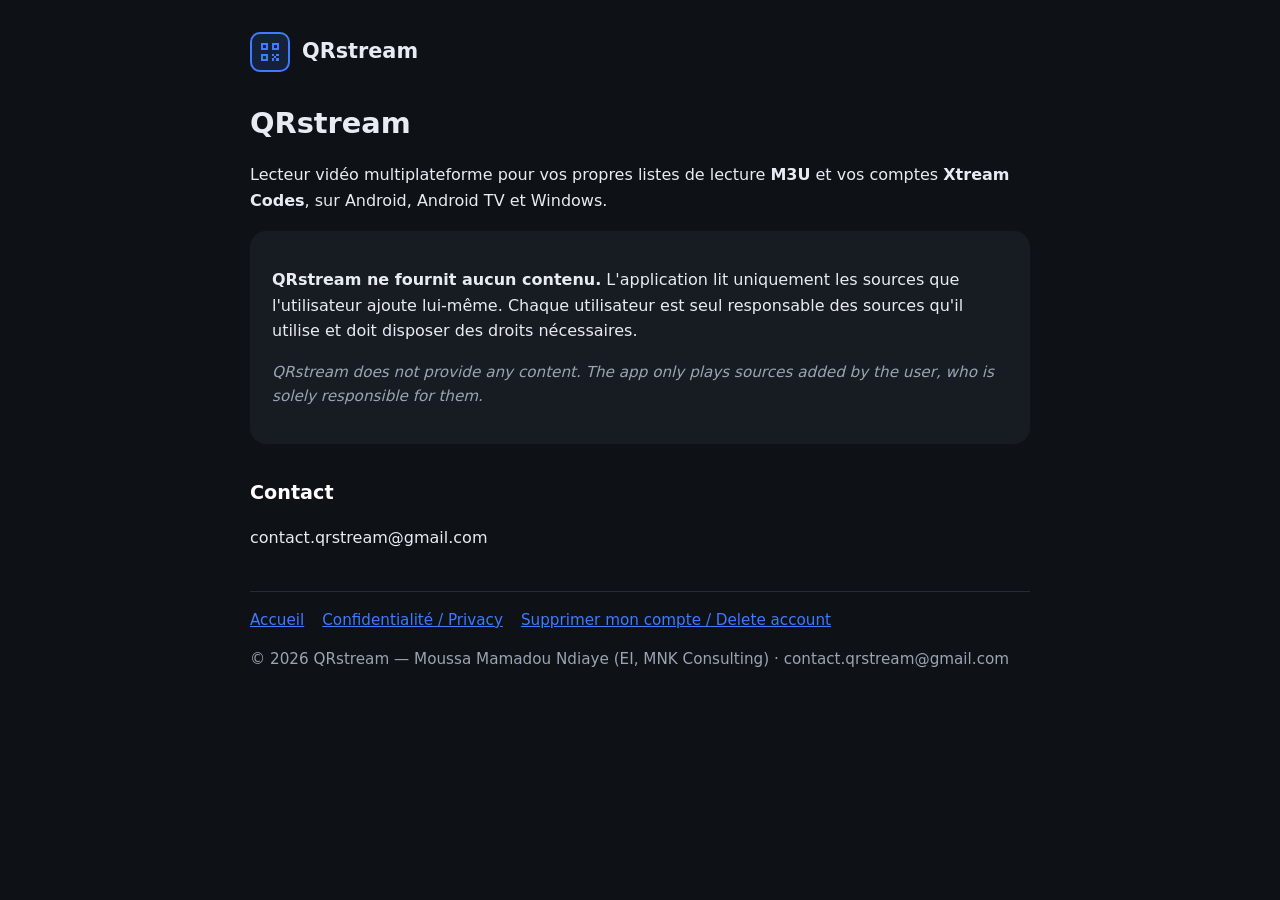
==== index.html @ c594b89a "Add files via upload" ====
<!DOCTYPE html>
<html lang="fr"><head><meta charset="utf-8"><meta name="viewport" content="width=device-width,initial-scale=1">
<title>QRstream — lecteur IPTV multiplateforme</title><link rel="stylesheet" href="style.css"></head>
<body><div class="wrap"><header><span class="logo"><svg width="24" height="24" viewBox="0 0 24 24" fill="#3D7BFF"><path d="M3 3h7v7H3zm2 2v3h3V5zm9-2h7v7h-7zm2 2v3h3V5zM3 14h7v7H3zm2 2v3h3v-3zm9-2h2v2h-2zm2 2h2v2h-2zm2-2h3v2h-3zm-4 4h2v3h-2zm4 0h3v3h-3z"/></svg></span><a href="index.html">QRstream</a></header>
<h1>QRstream</h1>
<p>Lecteur vidéo multiplateforme pour vos propres listes de lecture <strong>M3U</strong> et vos comptes <strong>Xtream Codes</strong>, sur Android, Android TV et Windows.</p>
<div class="card">
<p><strong>QRstream ne fournit aucun contenu.</strong> L'application lit uniquement les sources que l'utilisateur ajoute lui-même. Chaque utilisateur est seul responsable des sources qu'il utilise et doit disposer des droits nécessaires.</p>
<p class="muted"><em>QRstream does not provide any content. The app only plays sources added by the user, who is solely responsible for them.</em></p>
</div>
<h2>Contact</h2>
<p>contact.qrstream@gmail.com</p>
<nav><a href="index.html">Accueil</a><a href="confidentialite.html">Confidentialité / Privacy</a><a href="suppression-compte.html">Supprimer mon compte / Delete account</a></nav>
<p class="muted">© 2026 QRstream — Moussa Mamadou Ndiaye (EI, MNK Consulting) · contact.qrstream@gmail.com</p></div></body></html>
---- style.css ----
:root{--brand:#3D7BFF;--bg:#0E1116;--card:#171B22;--text:#E8ECF2;--muted:#9AA4B2}
*{box-sizing:border-box}
body{margin:0;font-family:system-ui,-apple-system,"Segoe UI",Roboto,sans-serif;background:var(--bg);color:var(--text);line-height:1.6}
.wrap{max-width:820px;margin:0 auto;padding:32px 20px 64px}
header{display:flex;align-items:center;gap:12px;margin-bottom:28px}
header a{color:var(--text);text-decoration:none;font-weight:700;font-size:1.3rem}
.logo{width:40px;height:40px;border:2px solid var(--brand);border-radius:10px;background:rgba(61,123,255,.15);display:grid;place-items:center}
h1{font-size:1.8rem;margin:.2em 0 .4em}
h2{font-size:1.2rem;margin-top:1.8em;color:#fff}
p,li{color:var(--text)}
.muted{color:var(--muted);font-size:.95rem}
a{color:var(--brand)}
.card{background:var(--card);border-radius:16px;padding:20px 22px;margin:18px 0}
nav{margin-top:40px;padding-top:16px;border-top:1px solid #262c36;font-size:.95rem}
nav a{margin-right:18px}
.lang{float:right;font-size:.9rem}
table{border-collapse:collapse;width:100%;font-size:.95rem}
td,th{border-bottom:1px solid #262c36;padding:8px 6px;text-align:left;vertical-align:top}
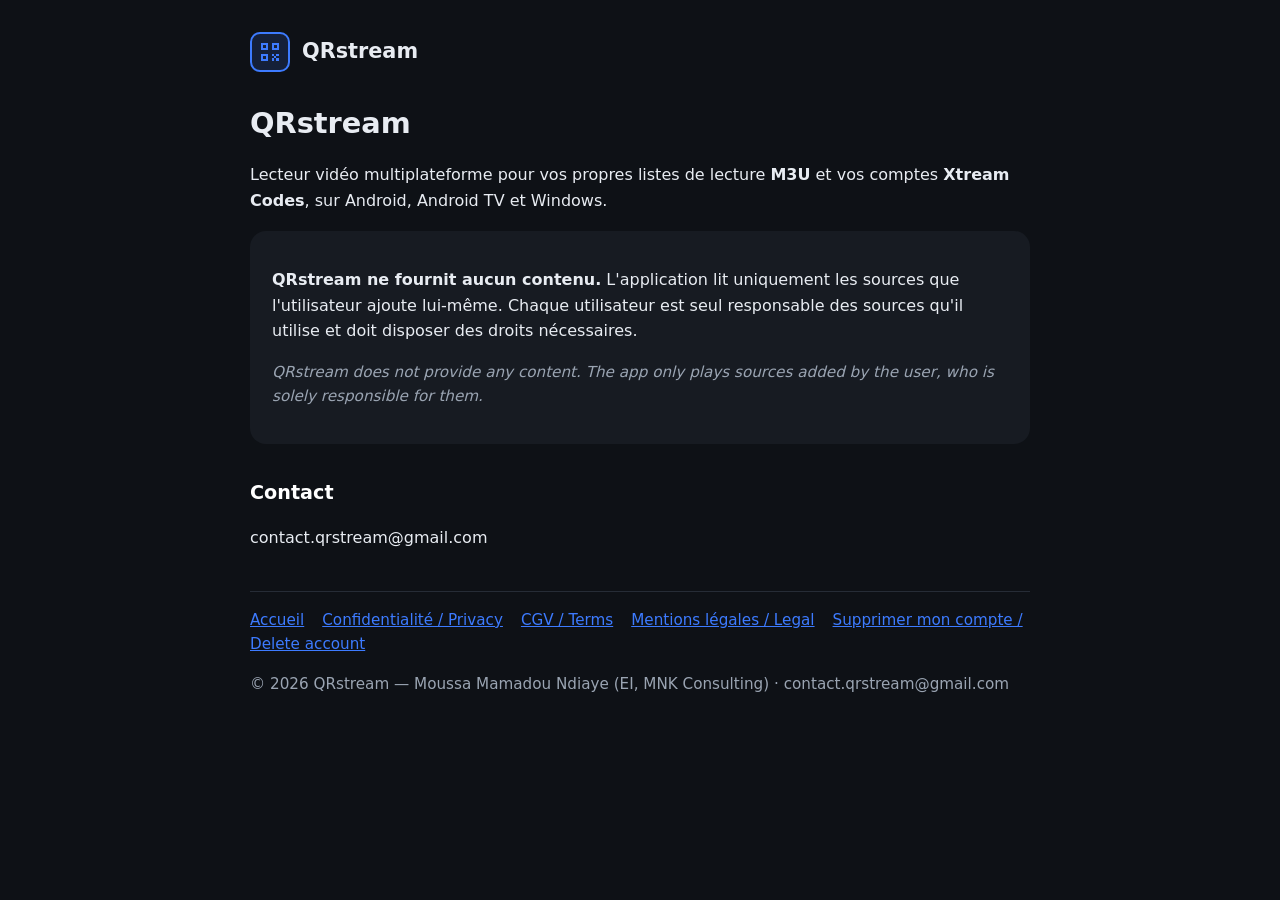
==== commit 8f9a1d89: "Add files via upload" ====
--- a/index.html
+++ b/index.html
@@ -10,5 +10,5 @@
 </div>
 <h2>Contact</h2>
 <p>contact.qrstream@gmail.com</p>
-<nav><a href="index.html">Accueil</a><a href="confidentialite.html">Confidentialité / Privacy</a><a href="suppression-compte.html">Supprimer mon compte / Delete account</a></nav>
+<nav><a href="index.html">Accueil</a><a href="confidentialite.html">Confidentialité / Privacy</a><a href="cgv.html">CGV / Terms</a><a href="mentions-legales.html">Mentions légales / Legal</a><a href="suppression-compte.html">Supprimer mon compte / Delete account</a></nav>
 <p class="muted">© 2026 QRstream — Moussa Mamadou Ndiaye (EI, MNK Consulting) · contact.qrstream@gmail.com</p></div></body></html>
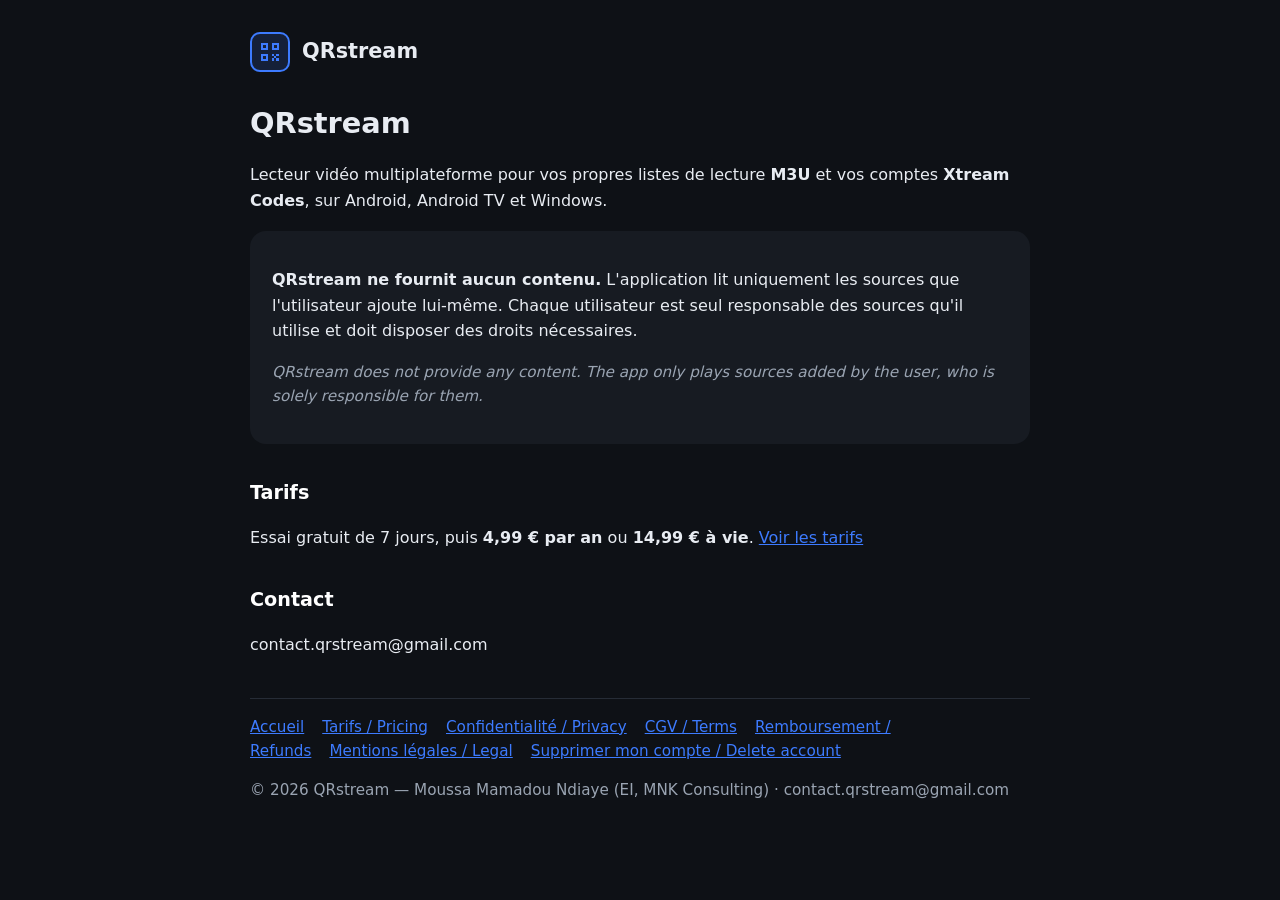
==== commit 549f62e3: "Add files via upload" ====
--- a/index.html
+++ b/index.html
@@ -8,7 +8,9 @@
 <p><strong>QRstream ne fournit aucun contenu.</strong> L'application lit uniquement les sources que l'utilisateur ajoute lui-même. Chaque utilisateur est seul responsable des sources qu'il utilise et doit disposer des droits nécessaires.</p>
 <p class="muted"><em>QRstream does not provide any content. The app only plays sources added by the user, who is solely responsible for them.</em></p>
 </div>
+<h2>Tarifs</h2>
+<p>Essai gratuit de 7 jours, puis <strong>4,99 € par an</strong> ou <strong>14,99 € à vie</strong>. <a href="tarifs.html">Voir les tarifs</a></p>
 <h2>Contact</h2>
 <p>contact.qrstream@gmail.com</p>
-<nav><a href="index.html">Accueil</a><a href="confidentialite.html">Confidentialité / Privacy</a><a href="cgv.html">CGV / Terms</a><a href="mentions-legales.html">Mentions légales / Legal</a><a href="suppression-compte.html">Supprimer mon compte / Delete account</a></nav>
+<nav><a href="index.html">Accueil</a><a href="tarifs.html">Tarifs / Pricing</a><a href="confidentialite.html">Confidentialité / Privacy</a><a href="cgv.html">CGV / Terms</a><a href="remboursement.html">Remboursement / Refunds</a><a href="mentions-legales.html">Mentions légales / Legal</a><a href="suppression-compte.html">Supprimer mon compte / Delete account</a></nav>
 <p class="muted">© 2026 QRstream — Moussa Mamadou Ndiaye (EI, MNK Consulting) · contact.qrstream@gmail.com</p></div></body></html>
